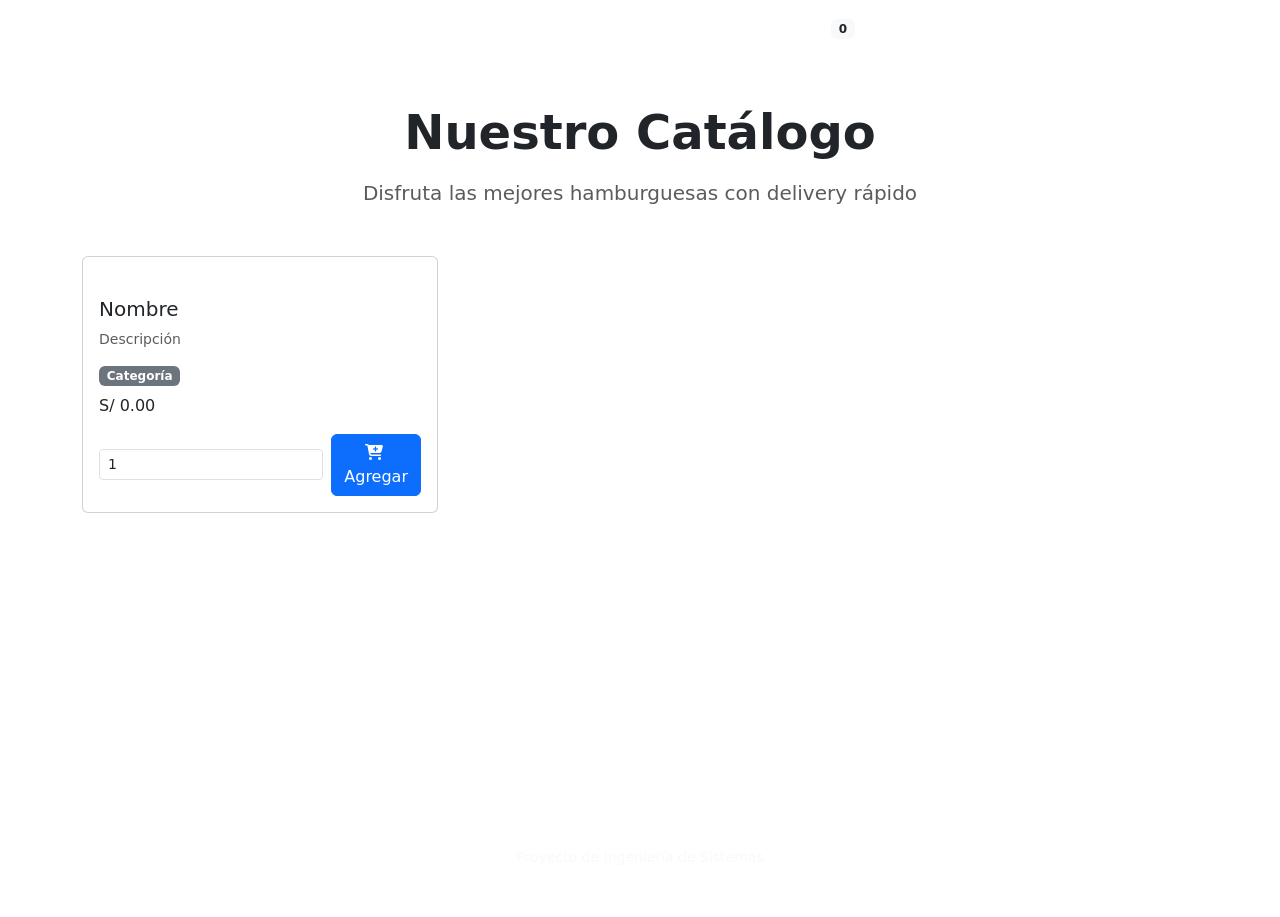
==== target/classes/templates/index.html @ e63ccdb6 "Final_MarWeb_G8_01" ====
<!DOCTYPE html>
<html lang="es"
      xmlns:th="http://www.thymeleaf.org"
      xmlns:sec="http://www.thymeleaf.org/extras/spring-security">
<head>
    <meta charset="UTF-8">
    <meta name="viewport" content="width=device-width, initial-scale=1.0">
    <title>Bembos Delivery - Catálogo</title>
    <meta name="description" content="Catálogo de productos de Bembos Delivery">
    <link href="https://cdn.jsdelivr.net/npm/bootstrap@5.3.2/dist/css/bootstrap.min.css" rel="stylesheet">
    <link rel="stylesheet" href="https://cdnjs.cloudflare.com/ajax/libs/font-awesome/6.5.4/css/all.min.css">
    <link rel="stylesheet" href="https://cdn.jsdelivr.net/npm/bootstrap-icons@1.11.4/font/bootstrap-icons.css">
    <link rel="stylesheet" th:href="@{/css/style.css}">
</head>
<body>
<header>
    <nav class="navbar navbar-expand-lg navbar-dark sticky-top custom-navbar">
        <div class="container">
            <a class="navbar-brand fw-bold" th:href="@{/}">
                <i class="fas fa-burger me-2"></i>Bembos Delivery
            </a>
            <button class="navbar-toggler" type="button" data-bs-toggle="collapse" data-bs-target="#navbarNav">
                <span class="navbar-toggler-icon"></span>
            </button>
            <div class="collapse navbar-collapse" id="navbarNav">
                <ul class="navbar-nav ms-auto">
                    <li class="nav-item">
                        <a class="nav-link active" th:href="@{/}">
                            <i class="fas fa-home me-1"></i>Catálogo
                        </a>
                    </li>
                    <li class="nav-item">
                        <a class="nav-link" th:href="@{/carrito}">
                            <i class="fas fa-shopping-cart me-1"></i>Carrito
                            <span id="cart-count" class="badge bg-light text-dark">0</span>
                        </a>
                    </li>
                    <!-- Solo ADMIN -->
                    <li class="nav-item" sec:authorize="hasRole('ADMIN')">
                        <a class="nav-link" th:href="@{/admin/dashboard}">
                            <i class="fas fa-cog me-1"></i>Admin
                        </a>
                    </li>
                    <!-- Autenticado -->
                    <li class="nav-item" sec:authorize="isAuthenticated()">
                        <span class="nav-link text-white opacity-75">
                            <i class="fas fa-user me-1"></i>
                            <span sec:authentication="name"></span>
                        </span>
                    </li>
                    <li class="nav-item" sec:authorize="isAuthenticated()">
                        <a class="nav-link" th:href="@{/logout}">
                            <i class="fas fa-sign-out-alt me-1"></i>Salir
                        </a>
                    </li>
                    <!-- No autenticado -->
                    <li class="nav-item" sec:authorize="!isAuthenticated()">
                        <a class="nav-link" th:href="@{/login}">
                            <i class="fas fa-sign-in-alt me-1"></i>Iniciar Sesión
                        </a>
                    </li>
                </ul>
            </div>
        </div>
    </nav>
</header>

<main class="container py-5">
    <section class="hero-section text-center mb-5">
        <h1 class="display-5 fw-bold mb-3">Nuestro Catálogo</h1>
        <p class="lead text-muted">Disfruta las mejores hamburguesas con delivery rápido</p>
    </section>

    <section>
        <div class="row g-4" id="productos-container">
            <div class="col-md-6 col-lg-4" th:each="producto : ${productos}">
                <div class="card product-card h-100">
                    <div class="product-img-container">
                        <img th:src="@{${producto.imagen}}" th:alt="${producto.nombre}" class="product-img">
                    </div>
                    <div class="card-body d-flex flex-column">
                        <h5 class="card-title" th:text="${producto.nombre}">Nombre</h5>
                        <p class="card-text text-muted small" th:text="${producto.descripcion}">Descripción</p>
                        <span class="badge bg-secondary mb-2 align-self-start" th:text="${producto.categoria}">Categoría</span>
                        <div class="mt-auto">
                            <p class="product-price mb-3">
                                S/ <span th:text="${#numbers.formatDecimal(producto.precio, 1, 2)}">0.00</span>
                            </p>
                            <div class="d-flex align-items-center gap-2">
                                <input type="number" class="form-control form-control-sm qty-input"
                                       value="1" min="1" th:id="'qty-' + ${producto.productoId}">
                                <button class="btn btn-primary flex-fill"
                                        th:onclick="'agregarAlCarrito(' + ${producto.productoId} + ')'">
                                    <i class="fas fa-cart-plus me-1"></i>Agregar
                                </button>
                            </div>
                        </div>
                    </div>
                </div>
            </div>
        </div>
    </section>
</main>

<footer class="text-white py-5 mt-5">
    <div class="container">
        <div class="row gy-4">
            <div class="col-md-6">
                <h6 class="fw-bold mb-3"><i class="fas fa-burger me-2"></i>Bembos Delivery</h6>
                <p class="small">Las mejores hamburguesas con delivery rápido y seguro.</p>
            </div>
            <div class="col-md-6">
                <h6 class="fw-bold mb-3">Nuestros Productos</h6>
                <ul class="small list-unstyled">
                    <li><i class="fas fa-check me-2"></i>Combos</li>
                    <li><i class="fas fa-check me-2"></i>Hamburguesas</li>
                    <li><i class="fas fa-check me-2"></i>Bebidas</li>
                </ul>
            </div>
        </div>
        <hr class="my-4">
        <div class="text-center">
            <p class="small mb-1">© 2026 Bembos Delivery</p>
            <small class="text-light">Proyecto de Ingeniería de Sistemas</small>
        </div>
    </div>
</footer>

<script src="https://cdn.jsdelivr.net/npm/bootstrap@5.3.2/dist/js/bootstrap.bundle.min.js"></script>
<script th:src="@{/js/common.js}"></script>
<script th:src="@{/js/catalogo.js}"></script>
</body>
</html>
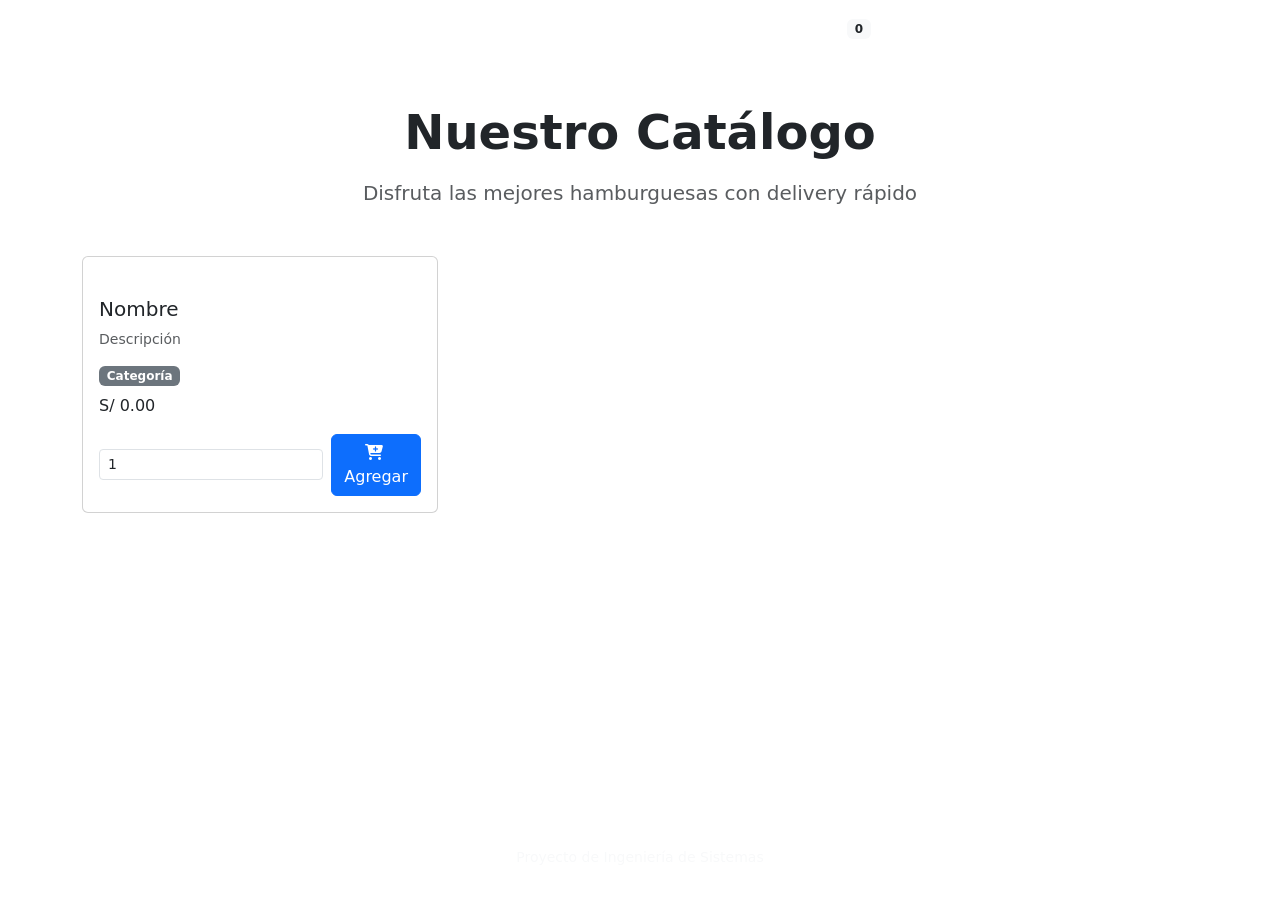
==== commit b3ac0b47: "Final_MarWeb_G8_03" ====
--- a/target/classes/templates/index.html
+++ b/target/classes/templates/index.html
@@ -49,9 +49,11 @@
                         </span>
                     </li>
                     <li class="nav-item" sec:authorize="isAuthenticated()">
-                        <a class="nav-link" th:href="@{/logout}">
-                            <i class="fas fa-sign-out-alt me-1"></i>Salir
-                        </a>
+                        <form th:action="@{/logout}" method="post" class="d-inline m-0 p-0">
+                            <button type="submit" class="btn btn-link nav-link p-0 text-white">
+                                <i class="fas fa-sign-out-alt me-1"></i>Salir
+                            </button>
+                        </form>
                     </li>
                     <!-- No autenticado -->
                     <li class="nav-item" sec:authorize="!isAuthenticated()">
@@ -127,7 +129,10 @@
 </footer>
 
 <script src="https://cdn.jsdelivr.net/npm/bootstrap@5.3.2/dist/js/bootstrap.bundle.min.js"></script>
+<script th:inline="javascript">
+    const USUARIO_ACTUAL = /*[[${#authentication != null ? #authentication.name : 'anonimo'}]]*/ 'anonimo';
+</script>
 <script th:src="@{/js/common.js}"></script>
 <script th:src="@{/js/catalogo.js}"></script>
 </body>
-</html>
+</html>
